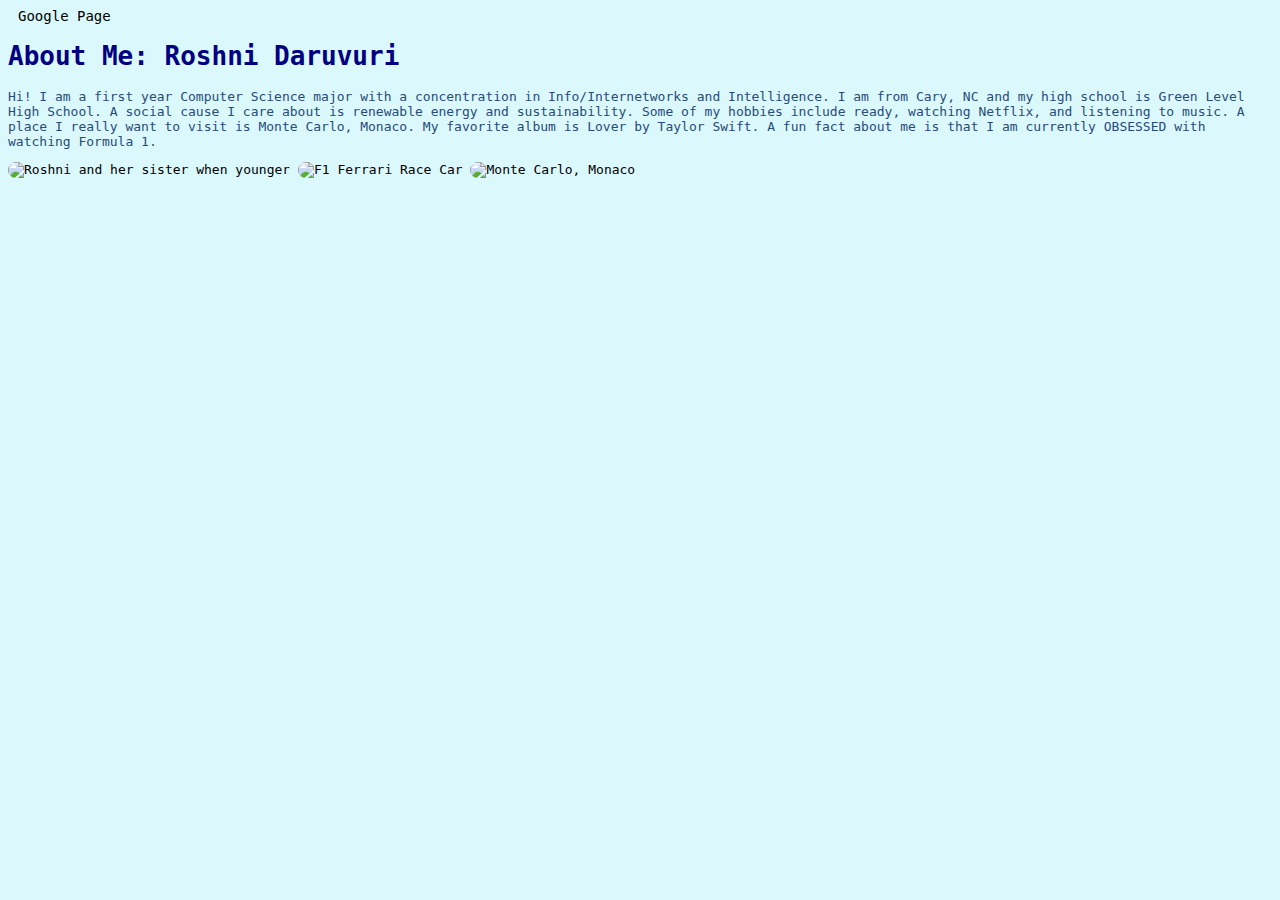
==== index.html @ 612b48d9 "Rename profile.html to index.html" ====
<!DOCTYPE html>
<html>
  <head>
    <title>Roshni Daruvuri</title>
    <link rel="stylesheet" type="text/css" href="styles.css" />
  </head>
  <body id="body">
    <div>
      <a class="menuProfile-item" href="index.html">Google Page</a>
    </div>
    <h1 class="title">About Me: Roshni Daruvuri</h1>
    <p id="paragraph">
      Hi! I am a first year Computer Science major with a concentration in Info/Internetworks and Intelligence. I am from Cary, NC and my high school is Green Level High School. A social cause I care about is renewable energy and sustainability. Some of my hobbies include ready, watching Netflix, and listening to music. A place I really want to visit is Monte Carlo, Monaco. My favorite album is Lover by Taylor Swift. A fun fact about me is that I am currently OBSESSED with watching Formula 1.
    </p>
    <img class= "images" src="images/6B777E6D-9E39-3348-AB49-D28BDA57CC27.png" alt="Roshni and her sister when younger"/>
    <img class= "images" src="images/download (3).jpeg" alt="F1 Ferrari Race Car"/>
    <img class= "images" src="images/download (4).jpeg" alt="Monte Carlo, Monaco"/>
  </body>
</html>
---- styles.css ----
/* YOUR STYLES HERE */

body {
    font-family: Arial, Helvetica, Sans-serif;
}

#menu {
    padding: 5px 10px;
    display: flex;
    align-items: center;
}

.menu-item {
    font-size: 14px;
    color: Black;
    margin: 0px 10px;
    text-decoration: none;
}

.menu-item:hover {
    text-decoration: underline;
}

.menuProfile-item {
    font-size: 14px;
    color: Black;
    margin:0px 10px;
    text-decoration: none;
}

.menuProfile-item:hover {
    text-decoration: underline;
}

#profile-pic {
    height: 32px;
    width: 32px;
    border-radius: 16px;
}

#profile-pic:hover {
    box-shadow: 0px 0px 5px #C2C2C2;
}

#store-link {
    margin-right: auto;
}

#search {
    margin-top: 120px;
    text-align: center;
}

#main-logo {
    width: 272px;
}

#search-bar {
    height: 34px;
    font-size: 17px;
    border-radius: 17px;

    border: 1px solid #C2C2C2;
    width: 90%;
    max-width: 500px;
    padding-left: 20px;
    padding-right: 20px;
    margin-top: 30px;
}

#search-bar:hover,
#search-bar:focus {
    box-shadow: 0px 0px 5px #C2C2C2;
}

#search-buttons {
    display: flex;
    justify-content: center;
    margin-top: 20px;
}

.search-button {
    margin: 8px;
    padding: 8px 15px;
    cursor: pointer;

    background-color: #f8f9fa;
    border: 1px solid #4b4b4b;
    border-radius: 4px;
    font-size: 14px;
}

.search-button:hover {
    box-shadow: 0px 0px 5px #C2C2C2;
}

#body {
    font-family: Monospace;
    background-color: #DBF9FC;
}

.title {
    color: Navy;
}

#paragraph {
    color: rgb(39, 75, 122);
}

.images {
    height: 200px;
    width: 200px;
    border-radius: 16px;
}
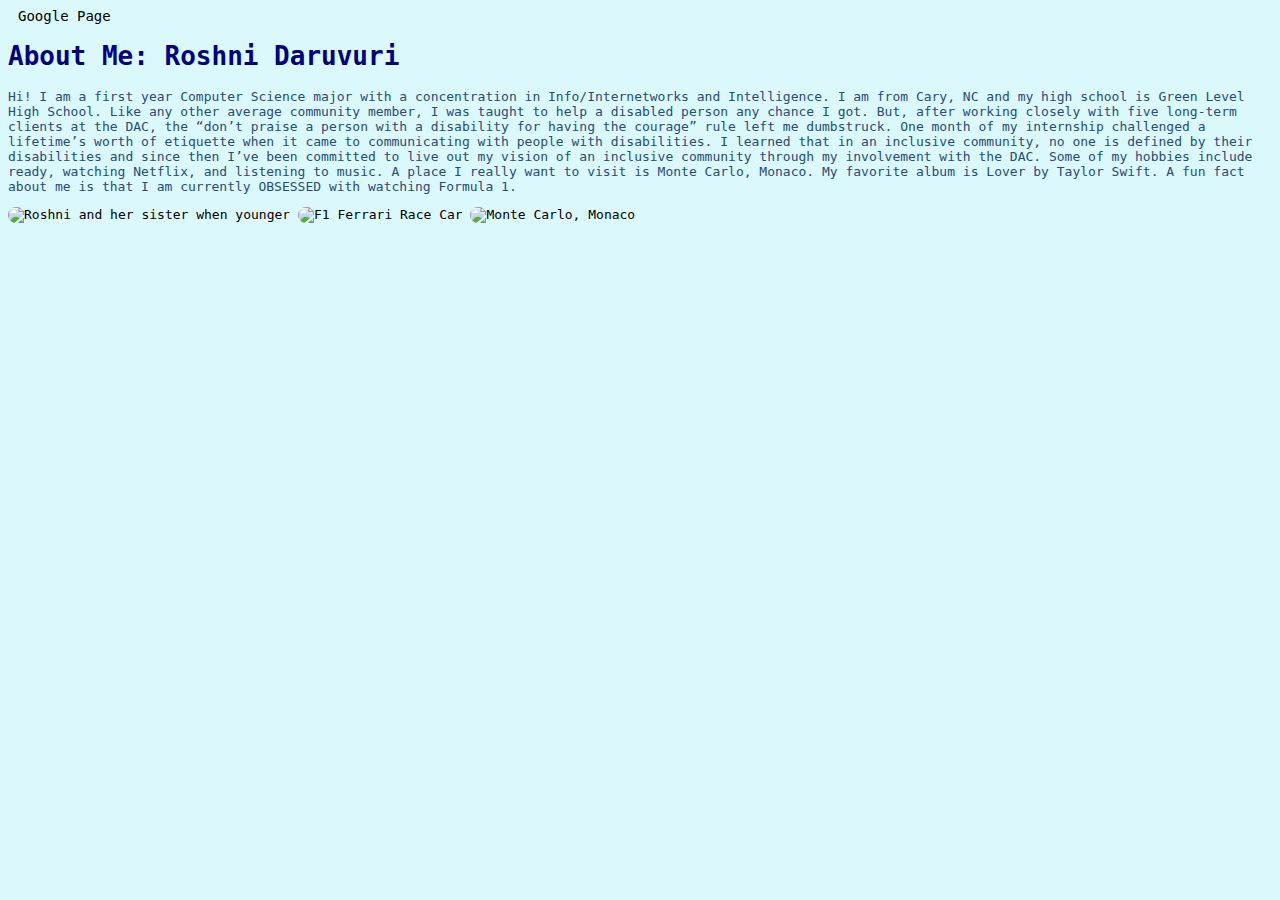
==== commit 562fdd32: "Update index.html" ====
--- a/index.html
+++ b/index.html
@@ -10,7 +10,7 @@
     </div>
     <h1 class="title">About Me: Roshni Daruvuri</h1>
     <p id="paragraph">
-      Hi! I am a first year Computer Science major with a concentration in Info/Internetworks and Intelligence. I am from Cary, NC and my high school is Green Level High School. A social cause I care about is renewable energy and sustainability. Some of my hobbies include ready, watching Netflix, and listening to music. A place I really want to visit is Monte Carlo, Monaco. My favorite album is Lover by Taylor Swift. A fun fact about me is that I am currently OBSESSED with watching Formula 1.
+      Hi! I am a first year Computer Science major with a concentration in Info/Internetworks and Intelligence. I am from Cary, NC and my high school is Green Level High School. Like any other average community member, I was taught to help a disabled person any chance I got. But, after working closely with five long-term clients at the DAC, the “don’t praise a person with a disability for having the courage” rule left me dumbstruck. One month of my internship challenged a lifetime’s worth of etiquette when it came to communicating with people with disabilities. I learned that in an inclusive community, no one is defined by their disabilities and since then I’ve been committed to live out my vision of an inclusive community through my involvement with the DAC. Some of my hobbies include ready, watching Netflix, and listening to music. A place I really want to visit is Monte Carlo, Monaco. My favorite album is Lover by Taylor Swift. A fun fact about me is that I am currently OBSESSED with watching Formula 1.
     </p>
     <img class= "images" src="images/6B777E6D-9E39-3348-AB49-D28BDA57CC27.png" alt="Roshni and her sister when younger"/>
     <img class= "images" src="images/download (3).jpeg" alt="F1 Ferrari Race Car"/>
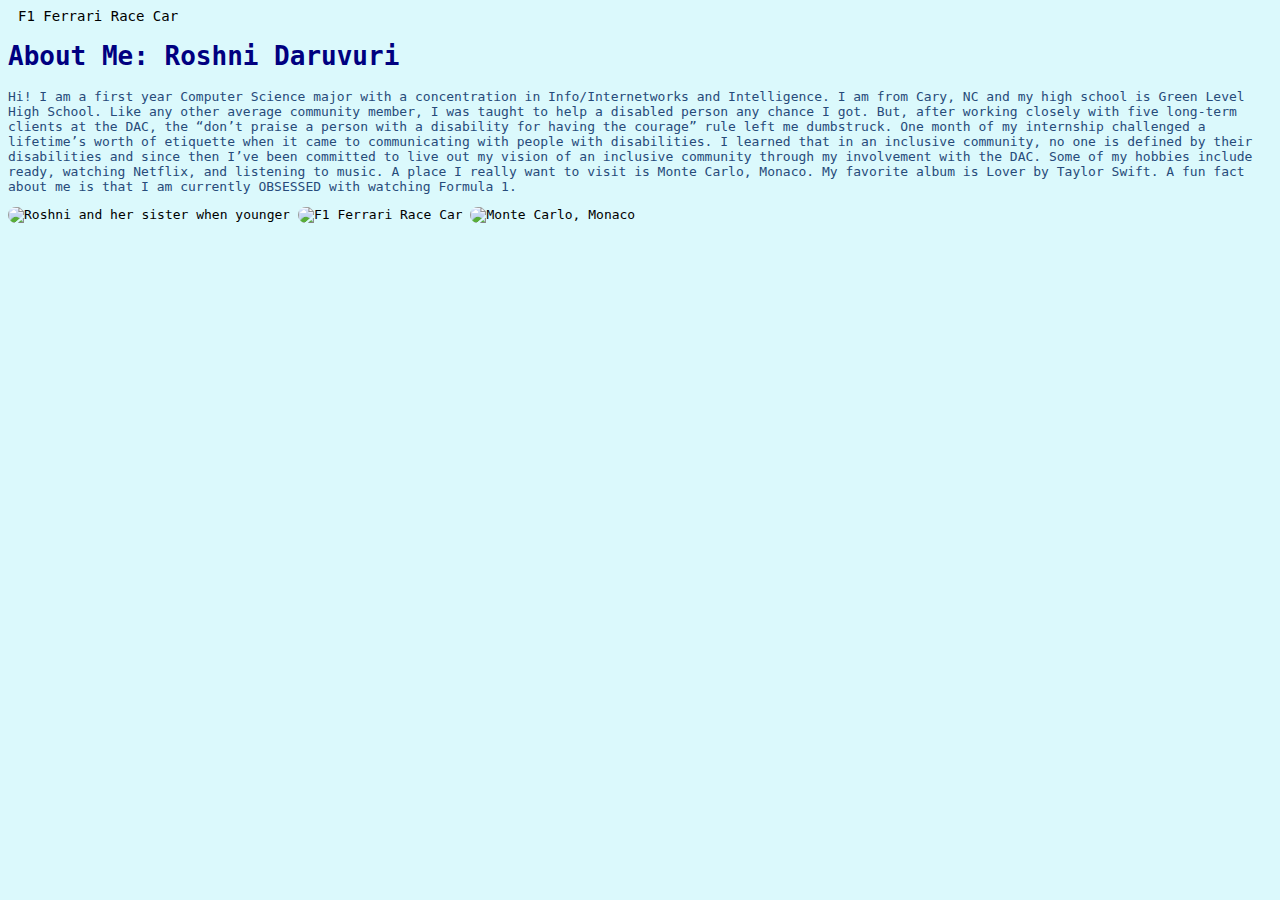
==== commit 6c232a85: "Update index.html" ====
--- a/index.html
+++ b/index.html
@@ -6,7 +6,7 @@
   </head>
   <body id="body">
     <div>
-      <a class="menuProfile-item" href="index.html">Google Page</a>
+      <a class="menuProfile-item" href="https://www.ferrari.com/en-EN/formula1">F1 Ferrari Race Car</a>
     </div>
     <h1 class="title">About Me: Roshni Daruvuri</h1>
     <p id="paragraph">
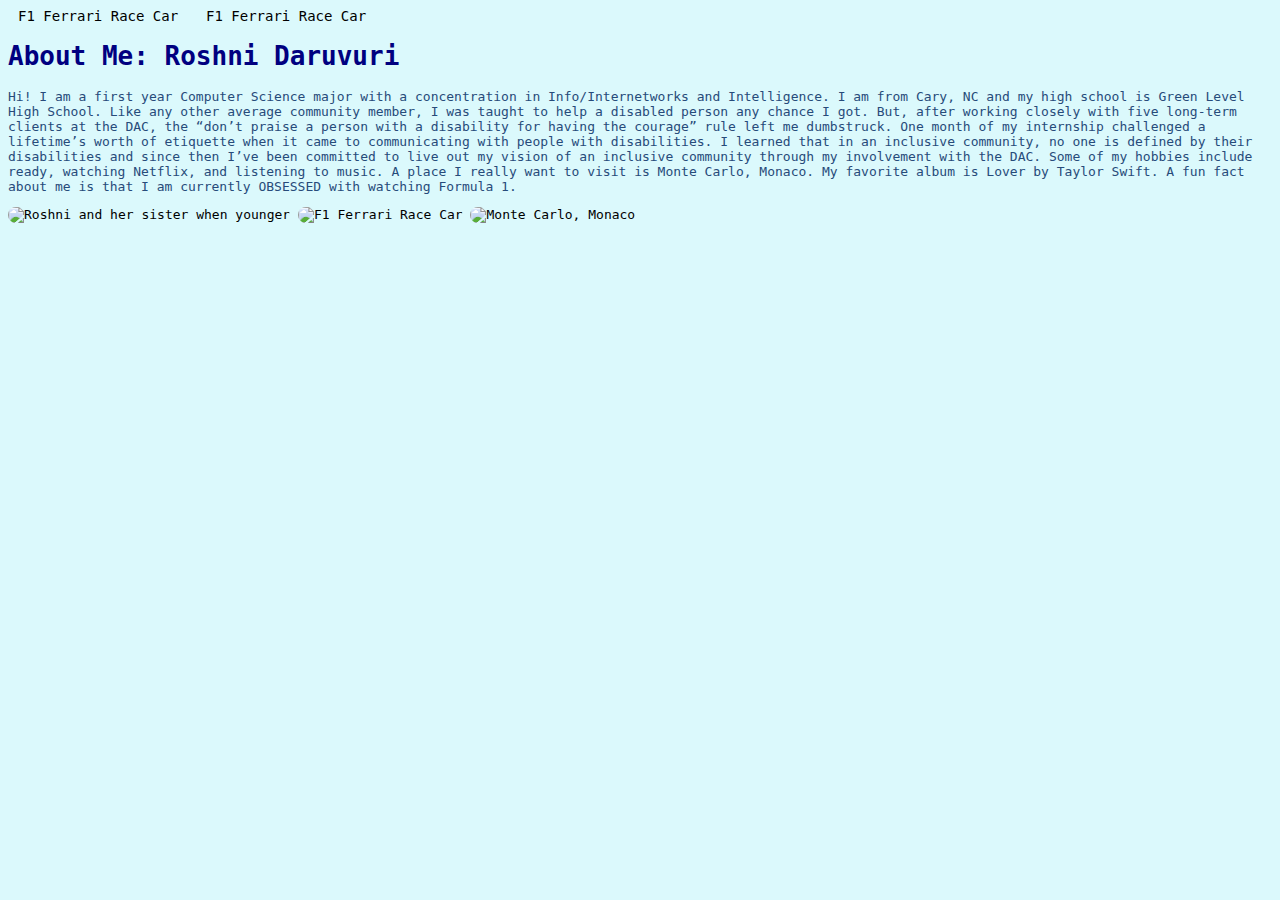
==== commit 234b573d: "Update index.html" ====
--- a/index.html
+++ b/index.html
@@ -6,6 +6,7 @@
   </head>
   <body id="body">
     <div>
+      <a class="menuProfile-item" href="https://www.ferrari.com/en-EN/formula1">F1 Ferrari Race Car</a>
       <a class="menuProfile-item" href="https://www.ferrari.com/en-EN/formula1">F1 Ferrari Race Car</a>
     </div>
     <h1 class="title">About Me: Roshni Daruvuri</h1>
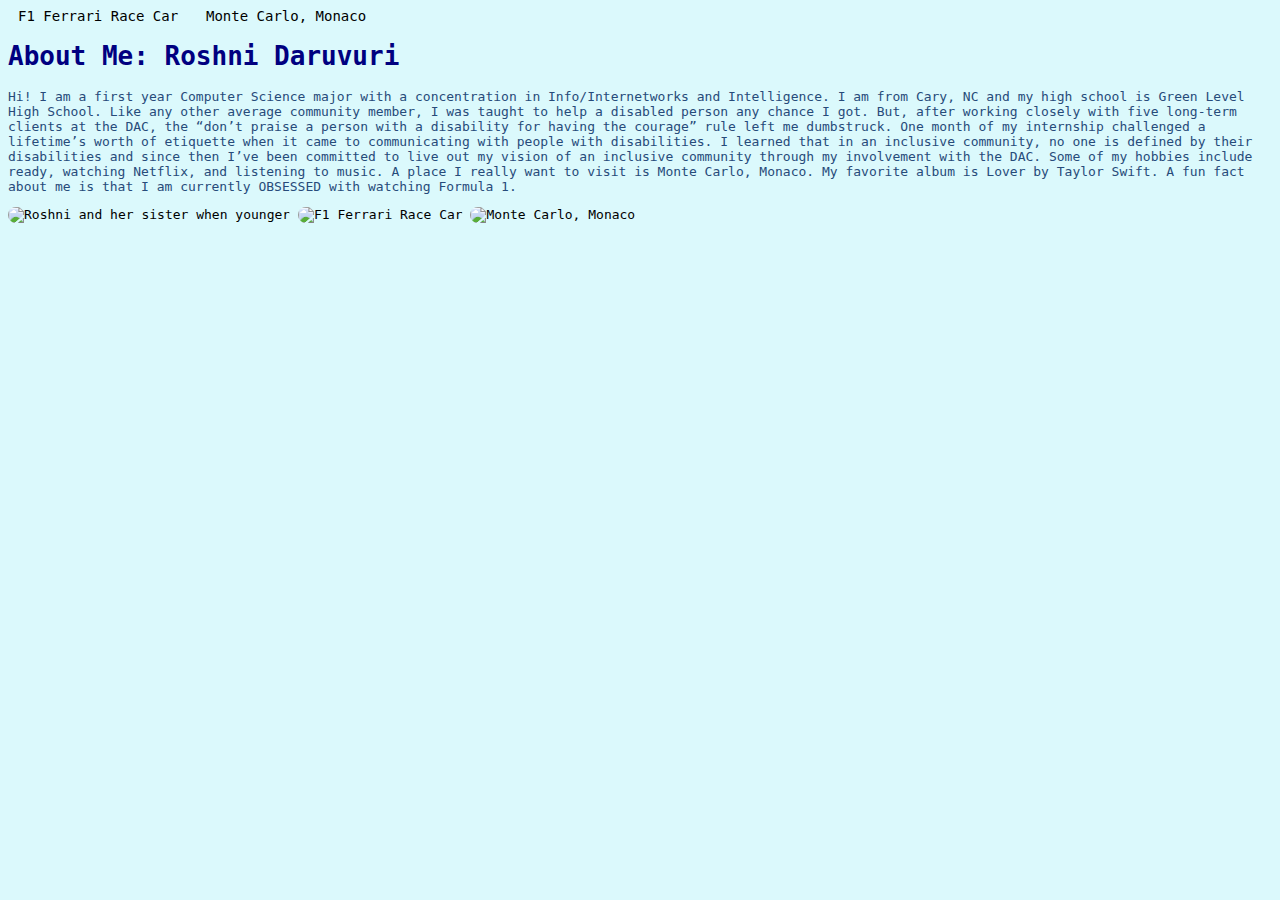
==== commit 37fe071e: "Update index.html" ====
--- a/index.html
+++ b/index.html
@@ -7,7 +7,7 @@
   <body id="body">
     <div>
       <a class="menuProfile-item" href="https://www.ferrari.com/en-EN/formula1">F1 Ferrari Race Car</a>
-      <a class="menuProfile-item" href="https://www.ferrari.com/en-EN/formula1">F1 Ferrari Race Car</a>
+      <a class="menuProfile-item" href="hhttps://en.wikipedia.org/wiki/Monte_Carlo">Monte Carlo, Monaco</a>
     </div>
     <h1 class="title">About Me: Roshni Daruvuri</h1>
     <p id="paragraph">
